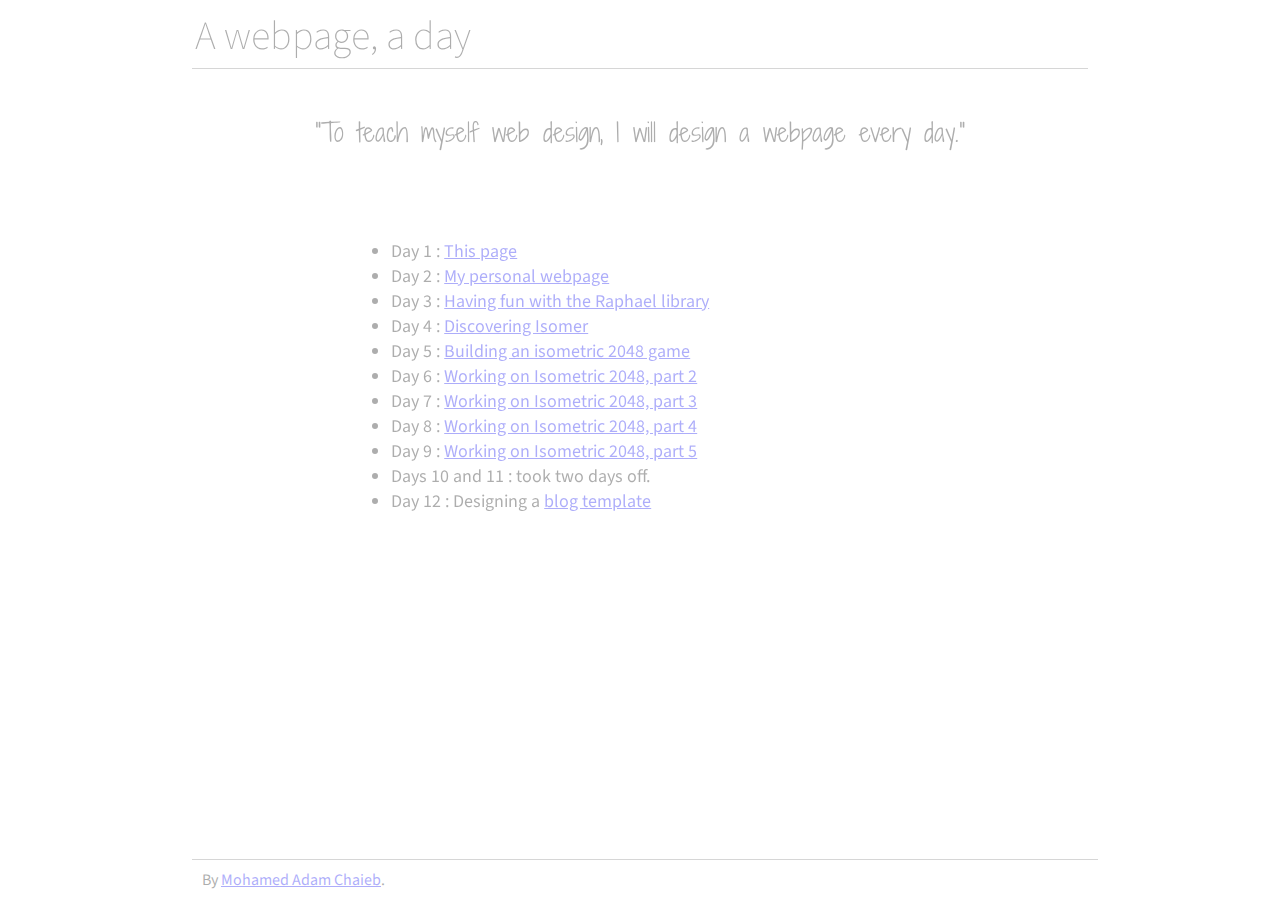
==== index.html @ 373bfaf9 "Updated home page" ====
<html>
	<head>
		<link rel="stylesheet" type="text/css" href="main-style.css"></link>
		<link href='http://fonts.googleapis.com/css?family=Source+Sans+Pro:200,400' rel='stylesheet' type='text/css'>
		<title>A webpage, a day</title>
		<link href='http://fonts.googleapis.com/css?family=Shadows+Into+Light+Two' rel='stylesheet' type='text/css'>
		<script src="http://code.jquery.com/jquery-1.11.0.min.js"></script>
		<script src="animations.js"></script>
	</head>
	<body>
		<header>A webpage, a day</header>
		<div class="main">
			<p class="quote">"To teach myself web design, I will design a webpage every day."</p>
			<ul class="webpages">
				<li>Day 1 : <a href="index.html">This page</a></li>
				<li>Day 2 : <a href="http://themoechaieb.com">My personal webpage</a></li>
				<li>Day 3 : <a href="./day3/raphael.html">Having fun with the Raphael library</a></li>
				<li>Day 4 : <a href="http://themoechaieb.com/Isometric-2048/index.html">Discovering Isomer</a></li>
				<li>Day 5 : <a href="http://themoechaieb.com/Isometric-2048/index.html">Building an isometric 2048 game</a></li>
				<li>Day 6 : <a href="http://themoechaieb.com/Isometric-2048/index.html">Working on Isometric 2048, part 2</a></li>
				<li>Day 7 : <a href="http://themoechaieb.com/Isometric-2048/index.html">Working on Isometric 2048, part 3</a></li>
				<li>Day 8 : <a href="http://themoechaieb.com/Isometric-2048/index.html">Working on Isometric 2048, part 4</a></li>
				<li>Day 9 : <a href="http://themoechaieb.com/Isometric-2048/index.html">Working on Isometric 2048, part 5</a></li>
				<li>Days 10 and 11 : took two days off.</li>
				<li>Day 12 : Designing a <a href="./day10/index.html">blog template</a></li>
			</ul>
			<footer>By <a href="http://themoechaieb.com">Mohamed Adam Chaieb</a>.</footer>
		</div>
	</body>
</html>
---- main-style.css ----
body {
	display: none;
	margin: 0px 15% 0 15%;
	font-family: "Source Sans Pro";
}

.main {
	padding-bottom: 50px;
}

header {
	font-size: 40px;
	font-weight: lighter;
	padding: 3px;
	margin-top: 5px;
	border-bottom: 1px gray solid;
}

.quote {
	font-family: "Shadows Into Light Two";
	display: block;
	font-size: 25px;
	width: 100%;
	height: 100px;
	text-align: center;
	padding-top: 20px;
}

.webpages {
	margin: 0 auto 0 auto;
	width: 60%;
	font-size: 18px;
}

footer {
	position: fixed;
	background-color: white;
	bottom: 0;
	width: 70%;
	height: 40px;
	border-top: 1px gray solid;
	padding-left: 10px;
	line-height: 40px;
}
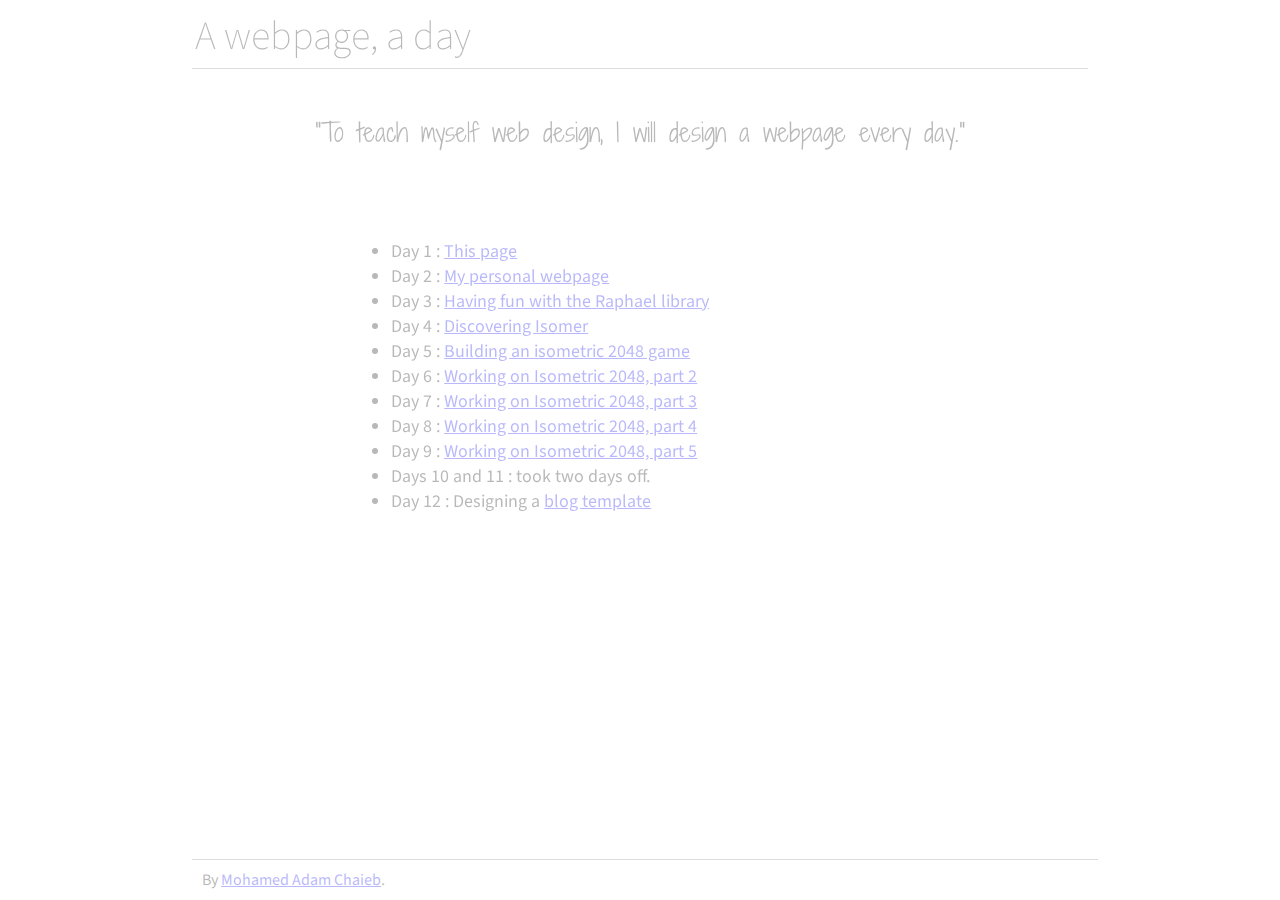
==== commit 774c47a5: "Finished day 12" ====
--- a/index.html
+++ b/index.html
@@ -22,7 +22,7 @@
 				<li>Day 8 : <a href="http://themoechaieb.com/Isometric-2048/index.html">Working on Isometric 2048, part 4</a></li>
 				<li>Day 9 : <a href="http://themoechaieb.com/Isometric-2048/index.html">Working on Isometric 2048, part 5</a></li>
 				<li>Days 10 and 11 : took two days off.</li>
-				<li>Day 12 : Designing a <a href="./day10/index.html">blog template</a></li>
+				<li>Day 12 : Designing a <a href="./day12/index.html">blog template</a></li>
 			</ul>
 			<footer>By <a href="http://themoechaieb.com">Mohamed Adam Chaieb</a>.</footer>
 		</div>
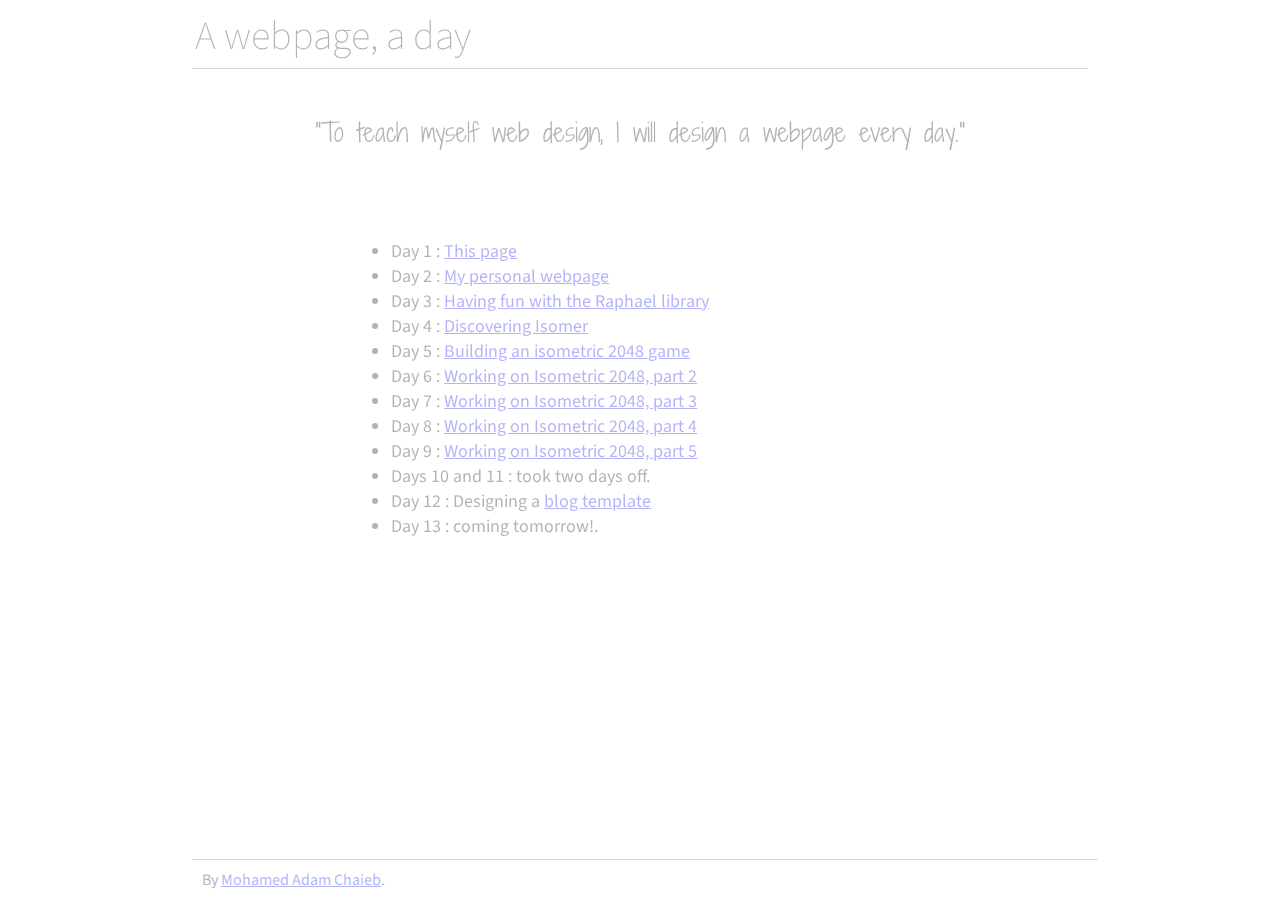
==== commit 1a7fd011: "Small fix in day 12" ====
--- a/index.html
+++ b/index.html
@@ -23,6 +23,7 @@
 				<li>Day 9 : <a href="http://themoechaieb.com/Isometric-2048/index.html">Working on Isometric 2048, part 5</a></li>
 				<li>Days 10 and 11 : took two days off.</li>
 				<li>Day 12 : Designing a <a href="./day12/index.html">blog template</a></li>
+				<li>Day 13 : coming tomorrow!.</li>
 			</ul>
 			<footer>By <a href="http://themoechaieb.com">Mohamed Adam Chaieb</a>.</footer>
 		</div>
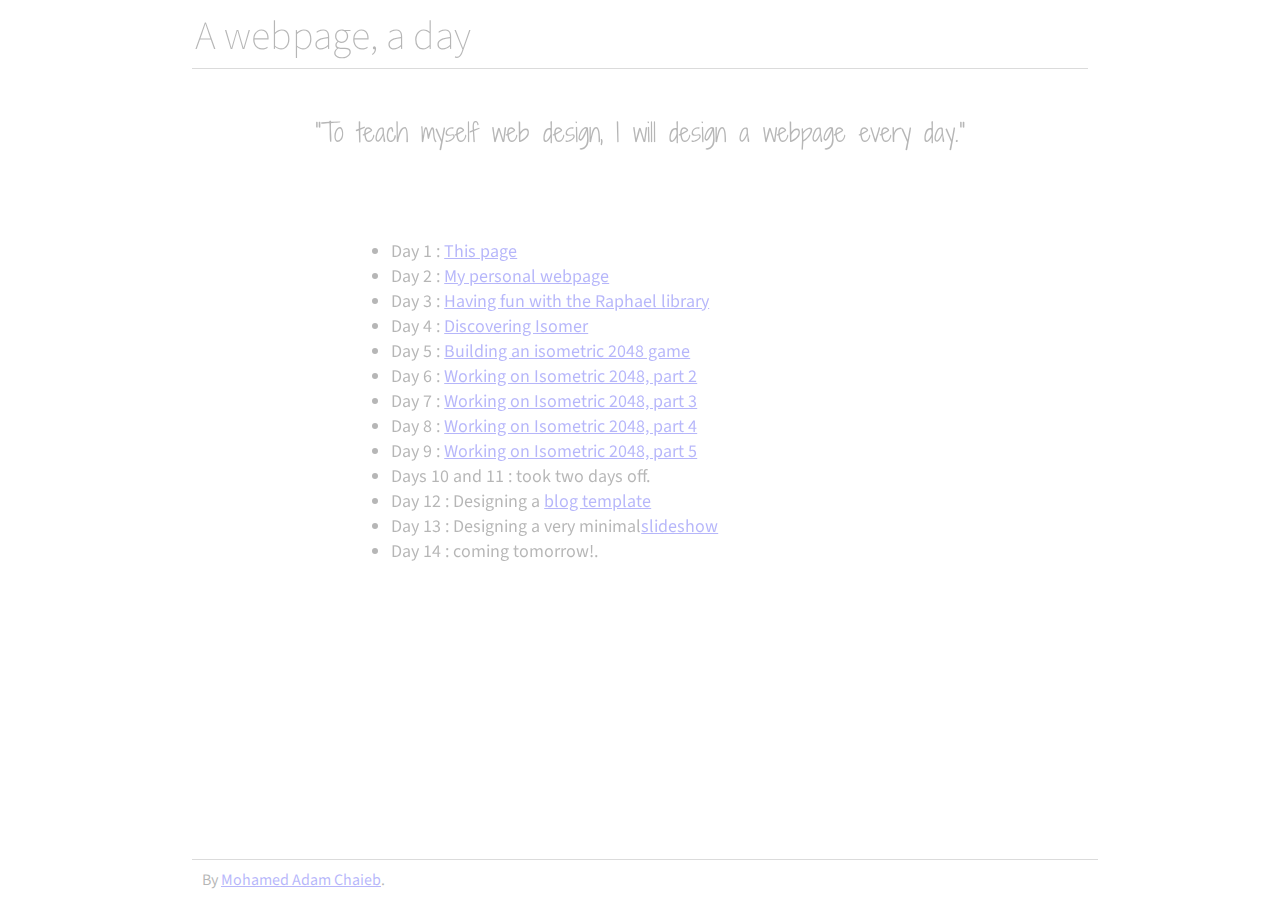
==== commit 186adbd3: "Refactored all objects" ====
--- a/index.html
+++ b/index.html
@@ -23,7 +23,8 @@
 				<li>Day 9 : <a href="http://themoechaieb.com/Isometric-2048/index.html">Working on Isometric 2048, part 5</a></li>
 				<li>Days 10 and 11 : took two days off.</li>
 				<li>Day 12 : Designing a <a href="./day12/index.html">blog template</a></li>
-				<li>Day 13 : coming tomorrow!.</li>
+				<li>Day 13 : Designing a very minimal<a href="./day13/index.html">slideshow</a></li>
+				<li>Day 14 : coming tomorrow!.</li>
 			</ul>
 			<footer>By <a href="http://themoechaieb.com">Mohamed Adam Chaieb</a>.</footer>
 		</div>
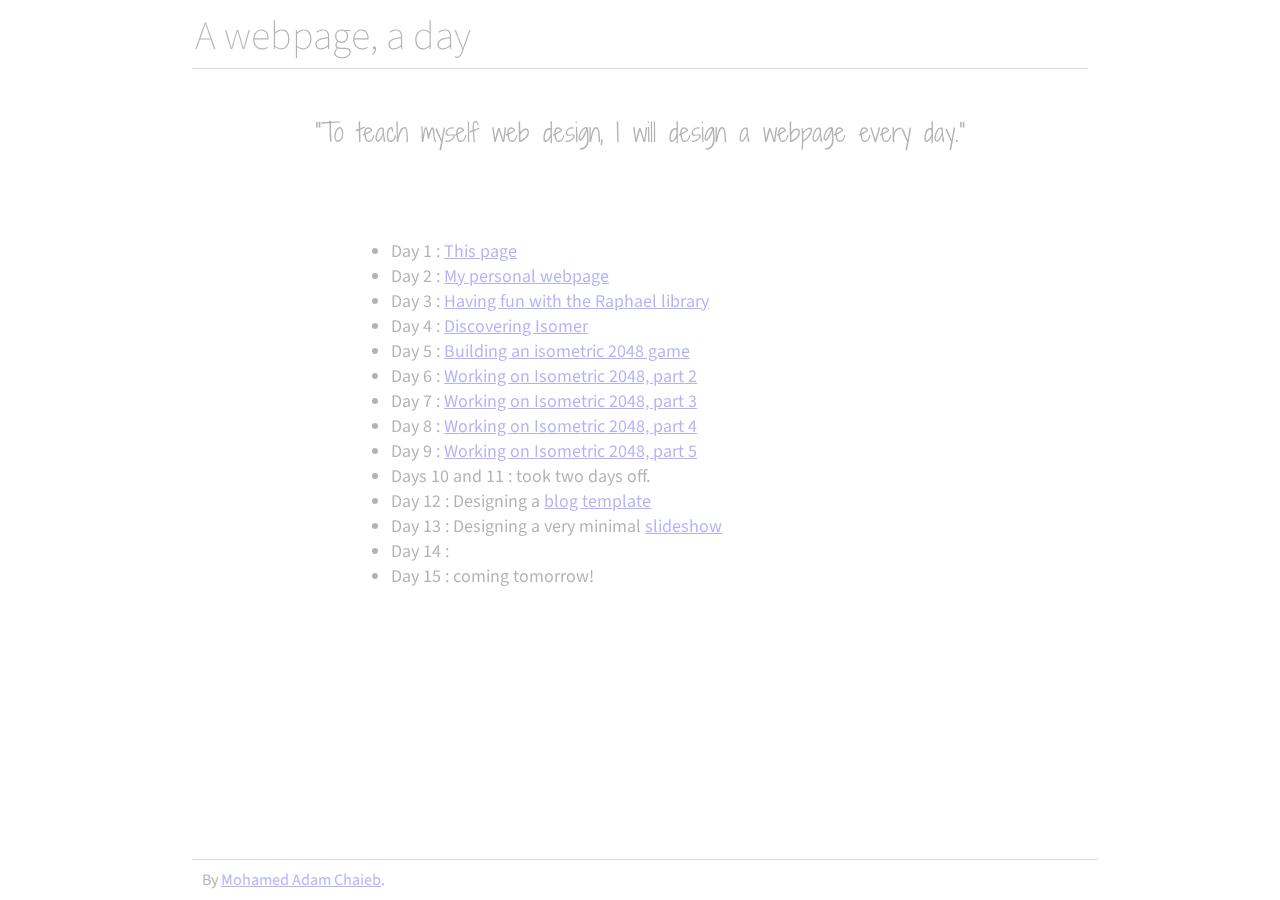
==== commit 64e82d71: "Added fade-in on day13" ====
--- a/index.html
+++ b/index.html
@@ -23,8 +23,9 @@
 				<li>Day 9 : <a href="http://themoechaieb.com/Isometric-2048/index.html">Working on Isometric 2048, part 5</a></li>
 				<li>Days 10 and 11 : took two days off.</li>
 				<li>Day 12 : Designing a <a href="./day12/index.html">blog template</a></li>
-				<li>Day 13 : Designing a very minimal<a href="./day13/index.html">slideshow</a></li>
-				<li>Day 14 : coming tomorrow!.</li>
+				<li>Day 13 : Designing a very minimal <a href="./day13/index.html">slideshow</a></li>
+				<li>Day 14 : <a href=""></a></li>
+				<li>Day 15 : coming tomorrow!</li>
 			</ul>
 			<footer>By <a href="http://themoechaieb.com">Mohamed Adam Chaieb</a>.</footer>
 		</div>
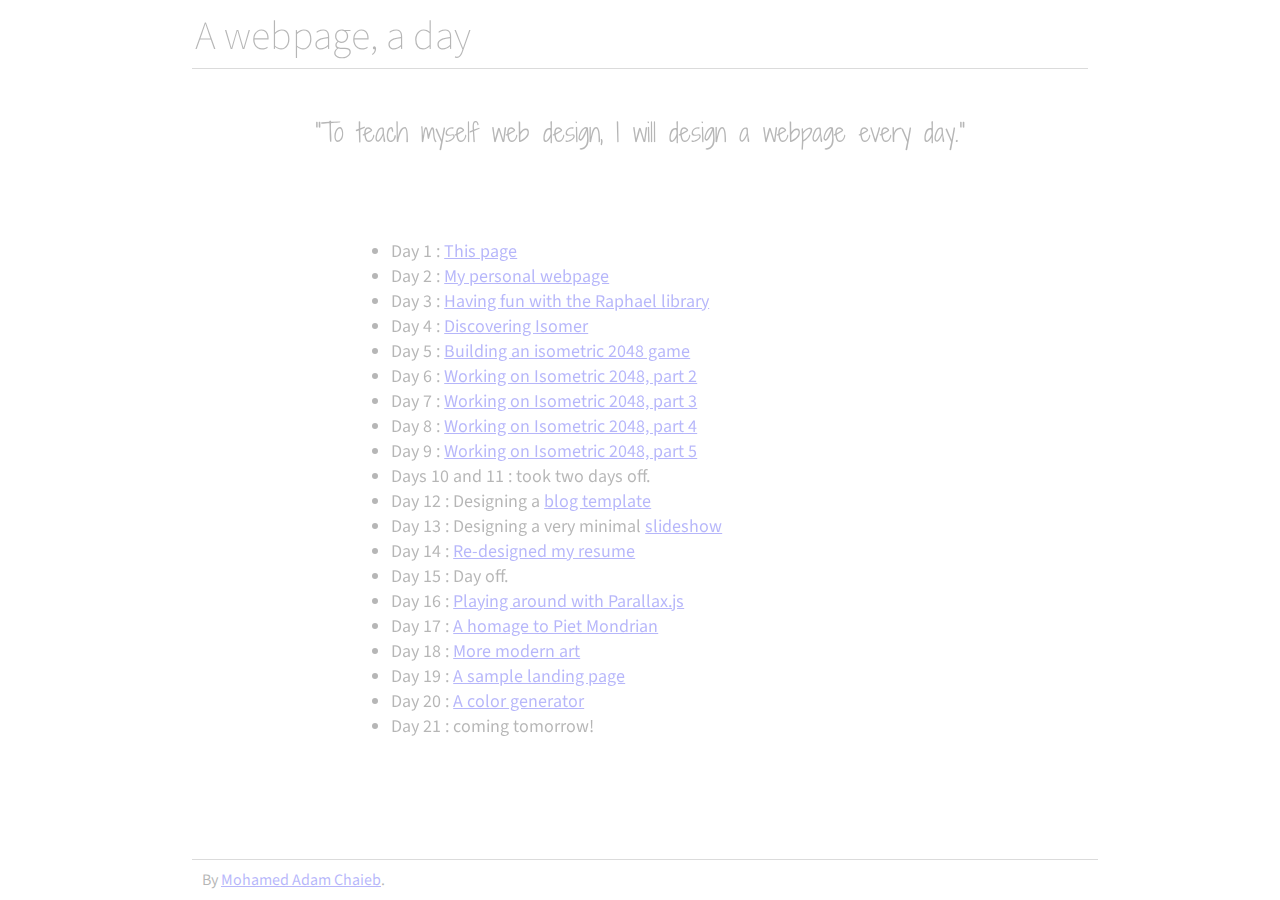
==== commit a0d980a4: "Updated home page" ====
--- a/index.html
+++ b/index.html
@@ -24,8 +24,14 @@
 				<li>Days 10 and 11 : took two days off.</li>
 				<li>Day 12 : Designing a <a href="./day12/index.html">blog template</a></li>
 				<li>Day 13 : Designing a very minimal <a href="./day13/index.html">slideshow</a></li>
-				<li>Day 14 : <a href=""></a></li>
-				<li>Day 15 : coming tomorrow!</li>
+				<li>Day 14 : <a href="http://themoechaieb.com/resume.pdf">Re-designed my resume</a></li>
+				<li>Day 15 : Day off.</li>
+				<li>Day 16 : <a href="./day16/index.html">Playing around with Parallax.js</a></li>
+				<li>Day 17 : <a href="./day17/index.html">A homage to Piet Mondrian</a></li>
+				<li>Day 18 : <a href="./day18/index.html">More modern art</a></li>
+				<li>Day 19 : <a href="./day19/index.html">A sample landing page</a></li>
+				<li>Day 20 : <a href="./day20/index.html">A color generator</a></li>
+				<li>Day 21 : coming tomorrow!</li>
 			</ul>
 			<footer>By <a href="http://themoechaieb.com">Mohamed Adam Chaieb</a>.</footer>
 		</div>
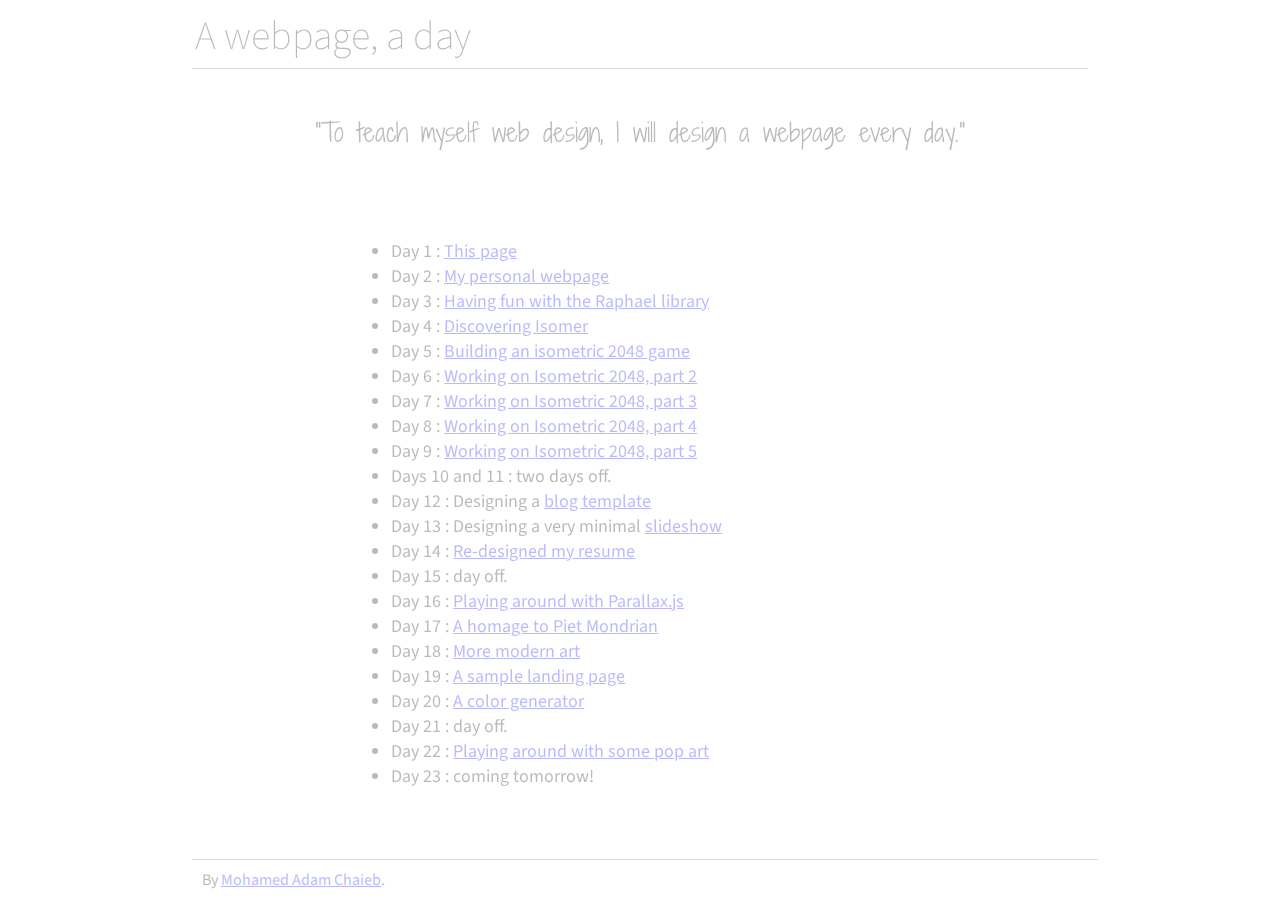
==== commit 42a7d398: "Fixed day 20, added day 22" ====
--- a/index.html
+++ b/index.html
@@ -21,17 +21,19 @@
 				<li>Day 7 : <a href="http://themoechaieb.com/Isometric-2048/index.html">Working on Isometric 2048, part 3</a></li>
 				<li>Day 8 : <a href="http://themoechaieb.com/Isometric-2048/index.html">Working on Isometric 2048, part 4</a></li>
 				<li>Day 9 : <a href="http://themoechaieb.com/Isometric-2048/index.html">Working on Isometric 2048, part 5</a></li>
-				<li>Days 10 and 11 : took two days off.</li>
+				<li>Days 10 and 11 : two days off.</li>
 				<li>Day 12 : Designing a <a href="./day12/index.html">blog template</a></li>
 				<li>Day 13 : Designing a very minimal <a href="./day13/index.html">slideshow</a></li>
 				<li>Day 14 : <a href="http://themoechaieb.com/resume.pdf">Re-designed my resume</a></li>
-				<li>Day 15 : Day off.</li>
+				<li>Day 15 : day off.</li>
 				<li>Day 16 : <a href="./day16/index.html">Playing around with Parallax.js</a></li>
 				<li>Day 17 : <a href="./day17/index.html">A homage to Piet Mondrian</a></li>
 				<li>Day 18 : <a href="./day18/index.html">More modern art</a></li>
 				<li>Day 19 : <a href="./day19/index.html">A sample landing page</a></li>
 				<li>Day 20 : <a href="./day20/index.html">A color generator</a></li>
-				<li>Day 21 : coming tomorrow!</li>
+				<li>Day 21 : day off.</li>
+				<li>Day 22 : <a href="./day22/index.html">Playing around with some pop art</a></li>
+				<li>Day 23 : coming tomorrow!</li>
 			</ul>
 			<footer>By <a href="http://themoechaieb.com">Mohamed Adam Chaieb</a>.</footer>
 		</div>
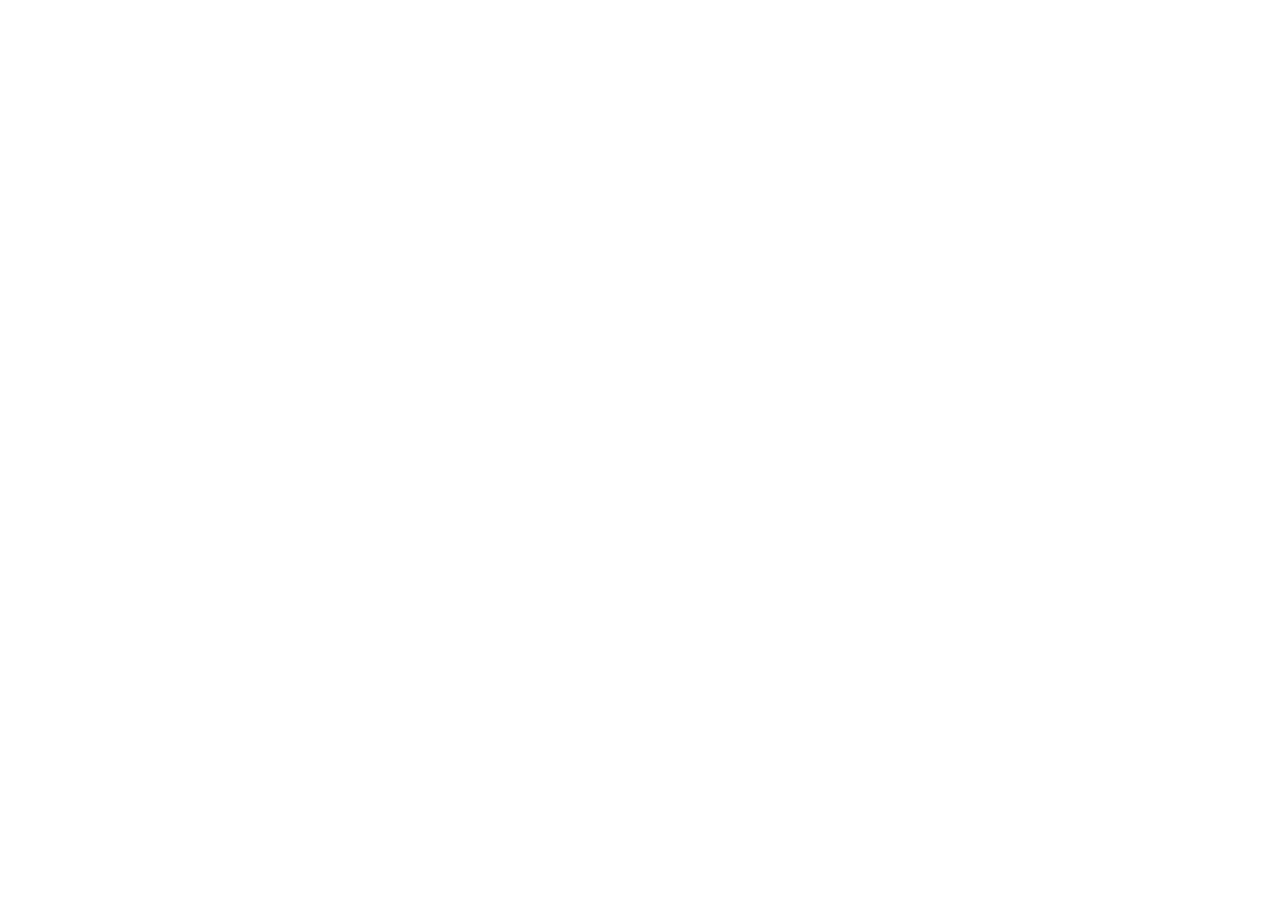
==== commit 58af3391: "Replaced jQuery by CSS animations in homepage" ====
--- a/index.html
+++ b/index.html
@@ -4,15 +4,13 @@
 		<link href='http://fonts.googleapis.com/css?family=Source+Sans+Pro:200,400' rel='stylesheet' type='text/css'>
 		<title>A webpage, a day</title>
 		<link href='http://fonts.googleapis.com/css?family=Shadows+Into+Light+Two' rel='stylesheet' type='text/css'>
-		<script src="http://code.jquery.com/jquery-1.11.0.min.js"></script>
-		<script src="animations.js"></script>
 	</head>
 	<body>
 		<header>A webpage, a day</header>
 		<div class="main">
 			<p class="quote">"To teach myself web design, I will design a webpage every day."</p>
 			<ul class="webpages">
-				<li>Day 1 : <a href="index.html">This page</a></li>
+				<li>Day 1 : <a href="./index.html">This page</a></li>
 				<li>Day 2 : <a href="http://themoechaieb.com">My personal webpage</a></li>
 				<li>Day 3 : <a href="./day3/raphael.html">Having fun with the Raphael library</a></li>
 				<li>Day 4 : <a href="http://themoechaieb.com/Isometric-2048/index.html">Discovering Isomer</a></li>
@@ -33,7 +31,8 @@
 				<li>Day 20 : <a href="./day20/index.html">A color generator</a></li>
 				<li>Day 21 : day off.</li>
 				<li>Day 22 : <a href="./day22/index.html">Playing around with some pop art</a></li>
-				<li>Day 23 : coming tomorrow!</li>
+				<li>Day 23 : <a href="./day23/index.html">Another landing page</a></li>
+				<li>Day 24 : coming tomorrow!</li>
 			</ul>
 			<footer>By <a href="http://themoechaieb.com">Mohamed Adam Chaieb</a>.</footer>
 		</div>
--- a/main-style.css
+++ b/main-style.css
@@ -1,7 +1,17 @@
+* {
+	opacity: 0;
+	-webkit-animation-duration: 1.5s;
+	-webkit-animation-name: fadeIn;
+	-webkit-animation-fill-mode: forwards;
+	-moz-animation-duration: 1.5s;
+	-moz-animation-name: fadeIn;
+	-moz-animation-fill-mode: forwards;
+	font-family: "Source Sans Pro";
+	font-weight: 400;
+}
+
 body {
-	display: none;
 	margin: 0px 15% 0 15%;
-	font-family: "Source Sans Pro";
 }
 
 .main {
@@ -10,7 +20,7 @@
 
 header {
 	font-size: 40px;
-	font-weight: lighter;
+	font-weight: 200;
 	padding: 3px;
 	margin-top: 5px;
 	border-bottom: 1px gray solid;
@@ -18,7 +28,6 @@
 
 .quote {
 	font-family: "Shadows Into Light Two";
-	display: block;
 	font-size: 25px;
 	width: 100%;
 	height: 100px;
@@ -42,3 +51,11 @@
 	padding-left: 10px;
 	line-height: 40px;
 }
+
+@-webkit-keyframes fadeIn {
+	to { opacity: 1;}
+}
+
+@-moz-keyframes fadeIn {
+	to { opacity: 1;}
+}
